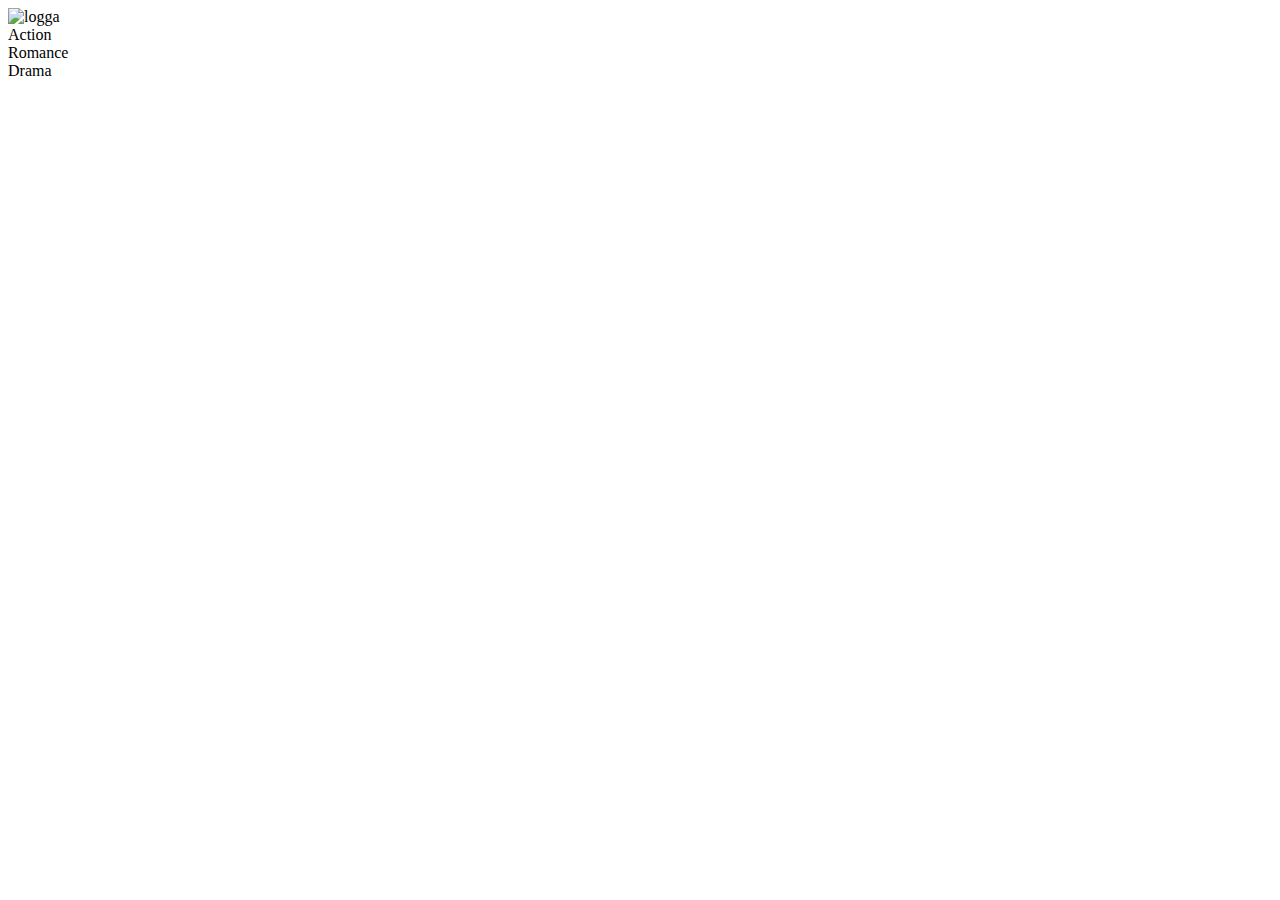
==== index.html @ ba3d73f9 "test" ====
<!DOCTYPE html>
<html lang="en" dir="ltr">
  <head>


    <meta charset="utf-8">
    <title>AniFlex</title>
  </head>
  <body>

    <header>
      <img src="Bilder/logo.PNG" width="400px" height="150px" alt="logga">
    </header>
    <nav>

    </nav>
<main>

<section>
Action
</section>

<section>
Romance
</section>

<section>
Drama
</section>


</main>


  </body>
</html>
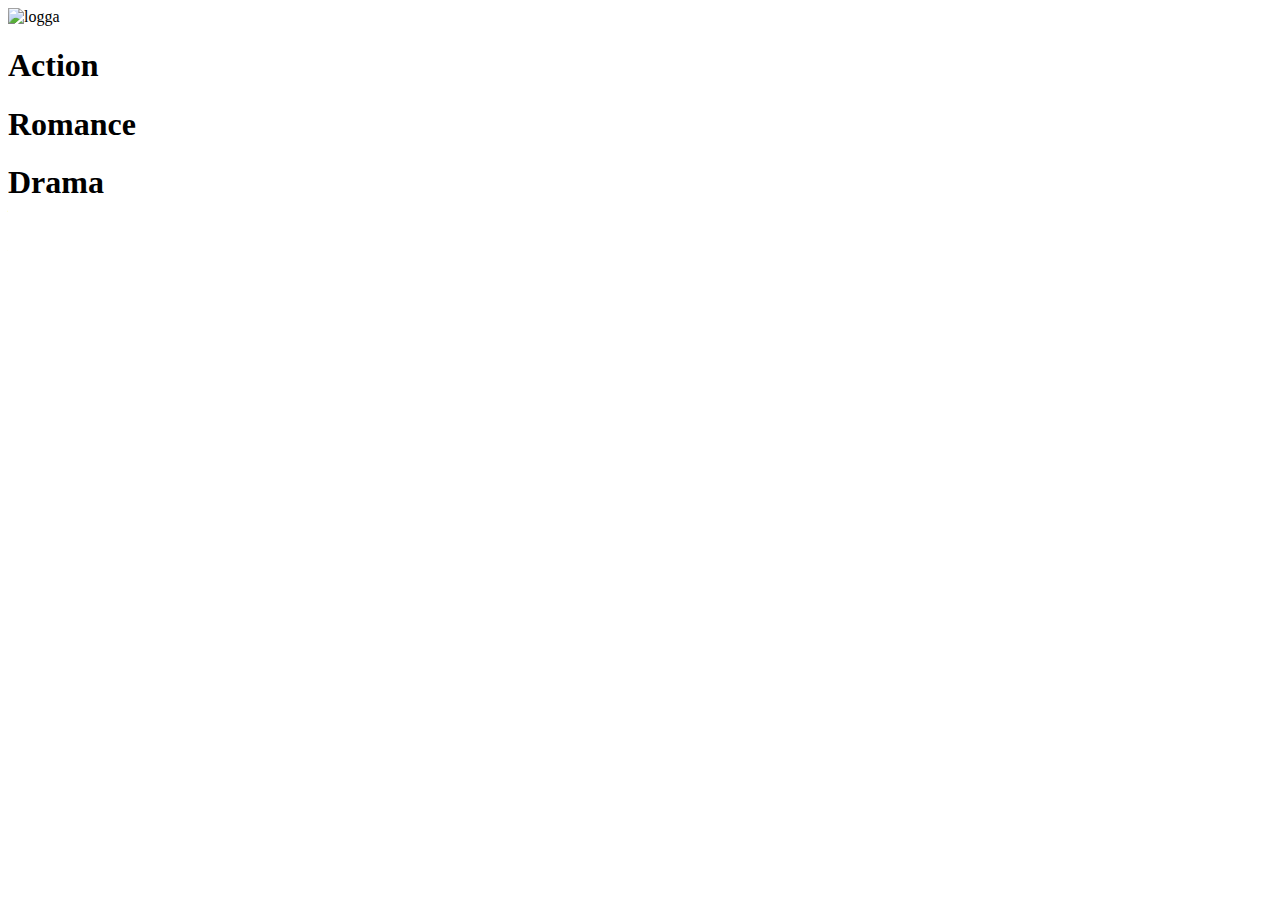
==== commit 50fcb4a0: "Merge pull request #4 from H0BBS/startofhtml" ====
--- a/index.html
+++ b/index.html
@@ -17,15 +17,15 @@
 <main>
 
 <section>
-Action
+<h1>Action</h1>
 </section>
 
 <section>
-Romance
+<h1>Romance</h1>
 </section>
 
 <section>
-Drama
+<h1>Drama</h1>
 </section>
 
 
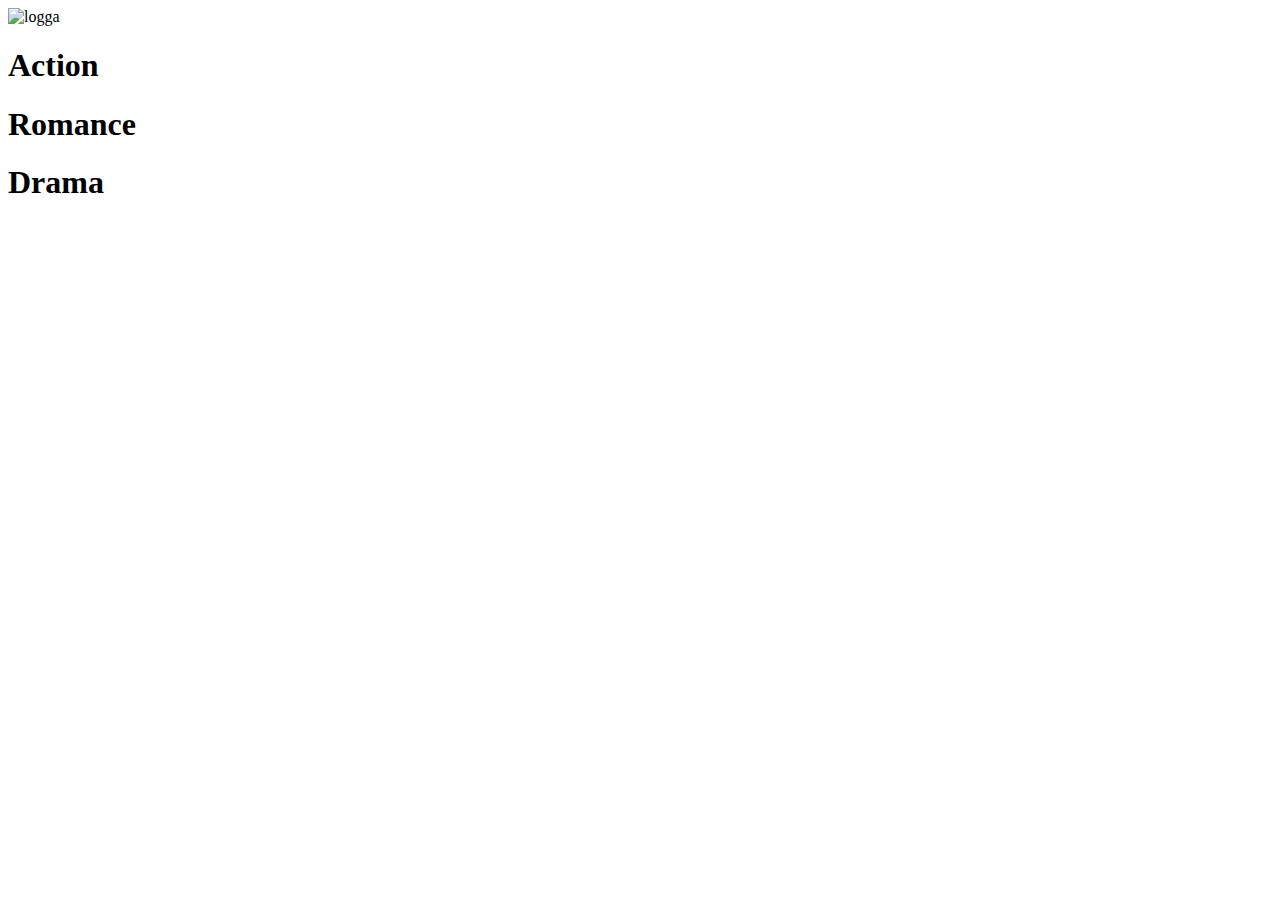
==== commit 4ea8fcb1: "css basics" ====
--- a/index.html
+++ b/index.html
@@ -2,6 +2,7 @@
 <html lang="en" dir="ltr">
   <head>
 
+<link rel="stylesheet" href="css/master.css">
 
     <meta charset="utf-8">
     <title>AniFlex</title>
@@ -17,20 +18,119 @@
 <main>
 
 <section>
-<h1>Action</h1>
+  <h1>Action</h1>
+
+    <div class="flex">
+
+  <div class="film">
+
+  </div>
+  <div class="film">
+
+  </div>
+  <div class="film">
+
+  </div>
+  <div class="film">
+
+  </div>
+  <div class="film">
+
+  </div>
+  <div class="film">
+
+  </div>
+  <div class="film">
+
+  </div>
+  <div class="film">
+
+  </div>
+  <div class="film">
+
+  </div>
+
+</div>
+
 </section>
 
 <section>
-<h1>Romance</h1>
+  <h1>Romance</h1>
+
+  <div class="flex">
+
+  <div class="film">
+
+  </div>
+  <div class="film">
+
+  </div>
+  <div class="film">
+
+  </div>
+  <div class="film">
+
+  </div>
+  <div class="film">
+
+  </div>
+  <div class="film">
+
+  </div>
+  <div class="film">
+
+  </div>
+  <div class="film">
+
+  </div>
+  <div class="film">
+
+  </div>
+</div>
+
 </section>
 
 <section>
-<h1>Drama</h1>
+  <h1>Drama</h1>
+
+  <div class="flex">
+
+  <div class="film">
+
+  </div>
+  <div class="film">
+
+  </div>
+  <div class="film">
+
+  </div>
+  <div class="film">
+
+  </div>
+  <div class="film">
+
+  </div>
+  <div class="film">
+
+  </div>
+  <div class="film">
+
+  </div>
+  <div class="film">
+
+  </div>
+  <div class="film">
+
+  </div>
+</div>
+
+
 </section>
 
 
 </main>
 
+  <script src="Script.js"></script>
 
   </body>
 </html>
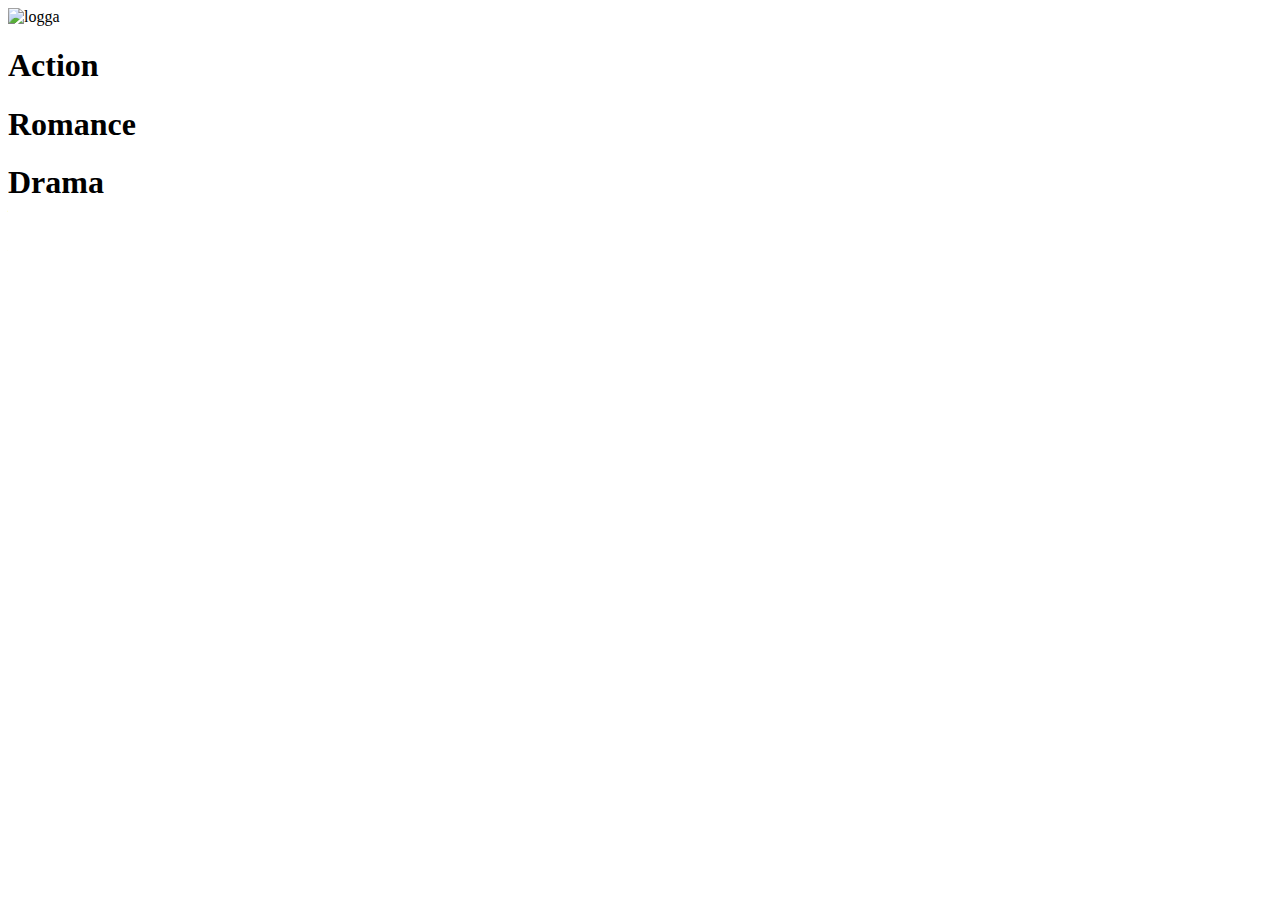
==== commit 8cccfbb1: "Merge branch 'main' into CSS2" ====
--- a/index.html
+++ b/index.html
@@ -20,7 +20,8 @@
 <section>
   <h1>Action</h1>
 
-    <div class="flex">
+  <div class="flex">
+
 
   <div class="film">
 
@@ -94,7 +95,6 @@
   <h1>Drama</h1>
 
   <div class="flex">
-
   <div class="film">
 
   </div>
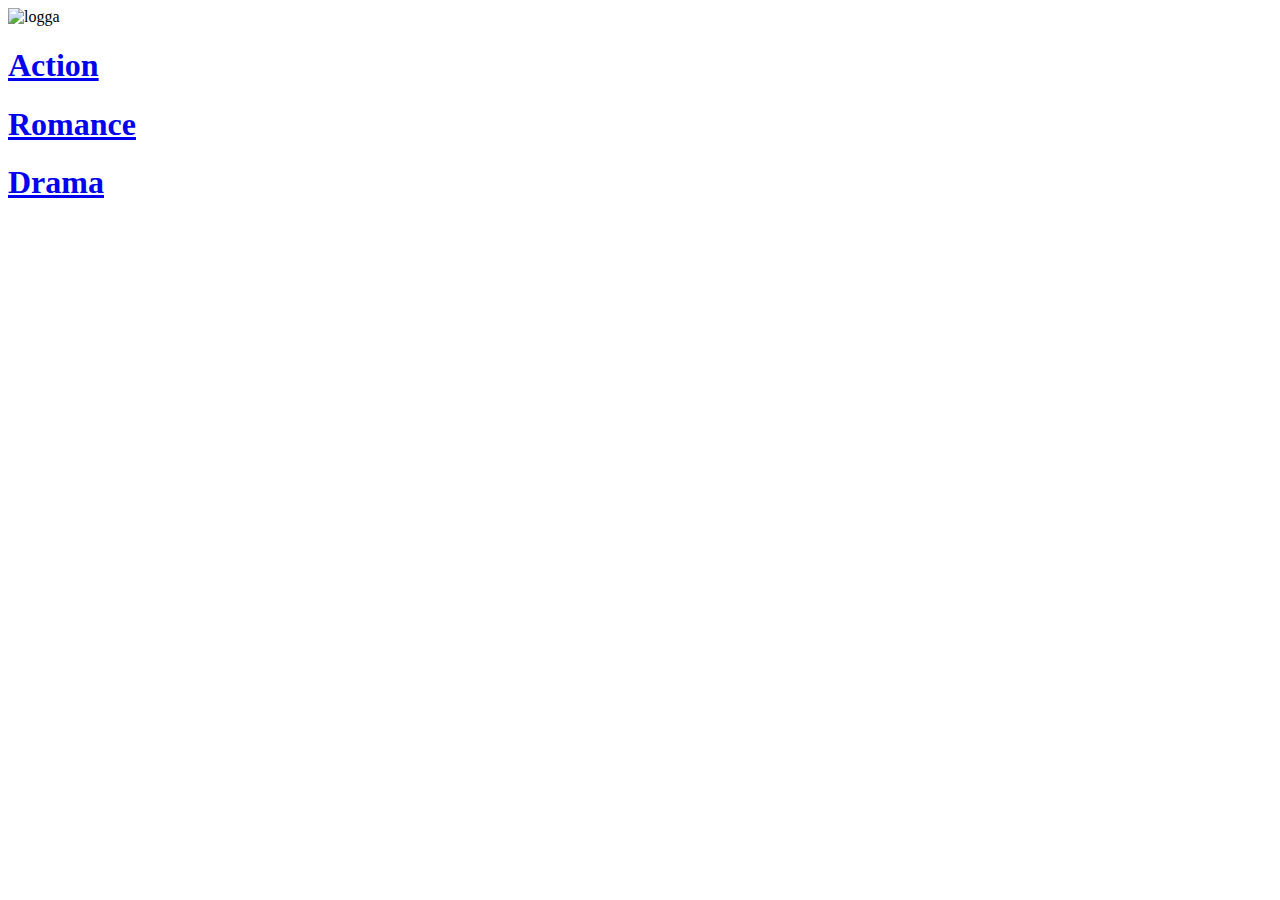
==== commit 0d012716: "hrefs start" ====
--- a/index.html
+++ b/index.html
@@ -18,7 +18,7 @@
 <main>
 
 <section>
-  <h1>Action</h1>
+  <h1><a id="action" href="action.html">Action</a></h1>
 
   <div class="flex">
 
@@ -56,7 +56,7 @@
 </section>
 
 <section>
-  <h1>Romance</h1>
+  <h1><a id="romance" href="romance.html">Romance</a></h1>
 
   <div class="flex">
 
@@ -92,7 +92,8 @@
 </section>
 
 <section>
-  <h1>Drama</h1>
+
+  <h1><a id="drama" href="drama.html">Drama</a></h1>
 
   <div class="flex">
   <div class="film">
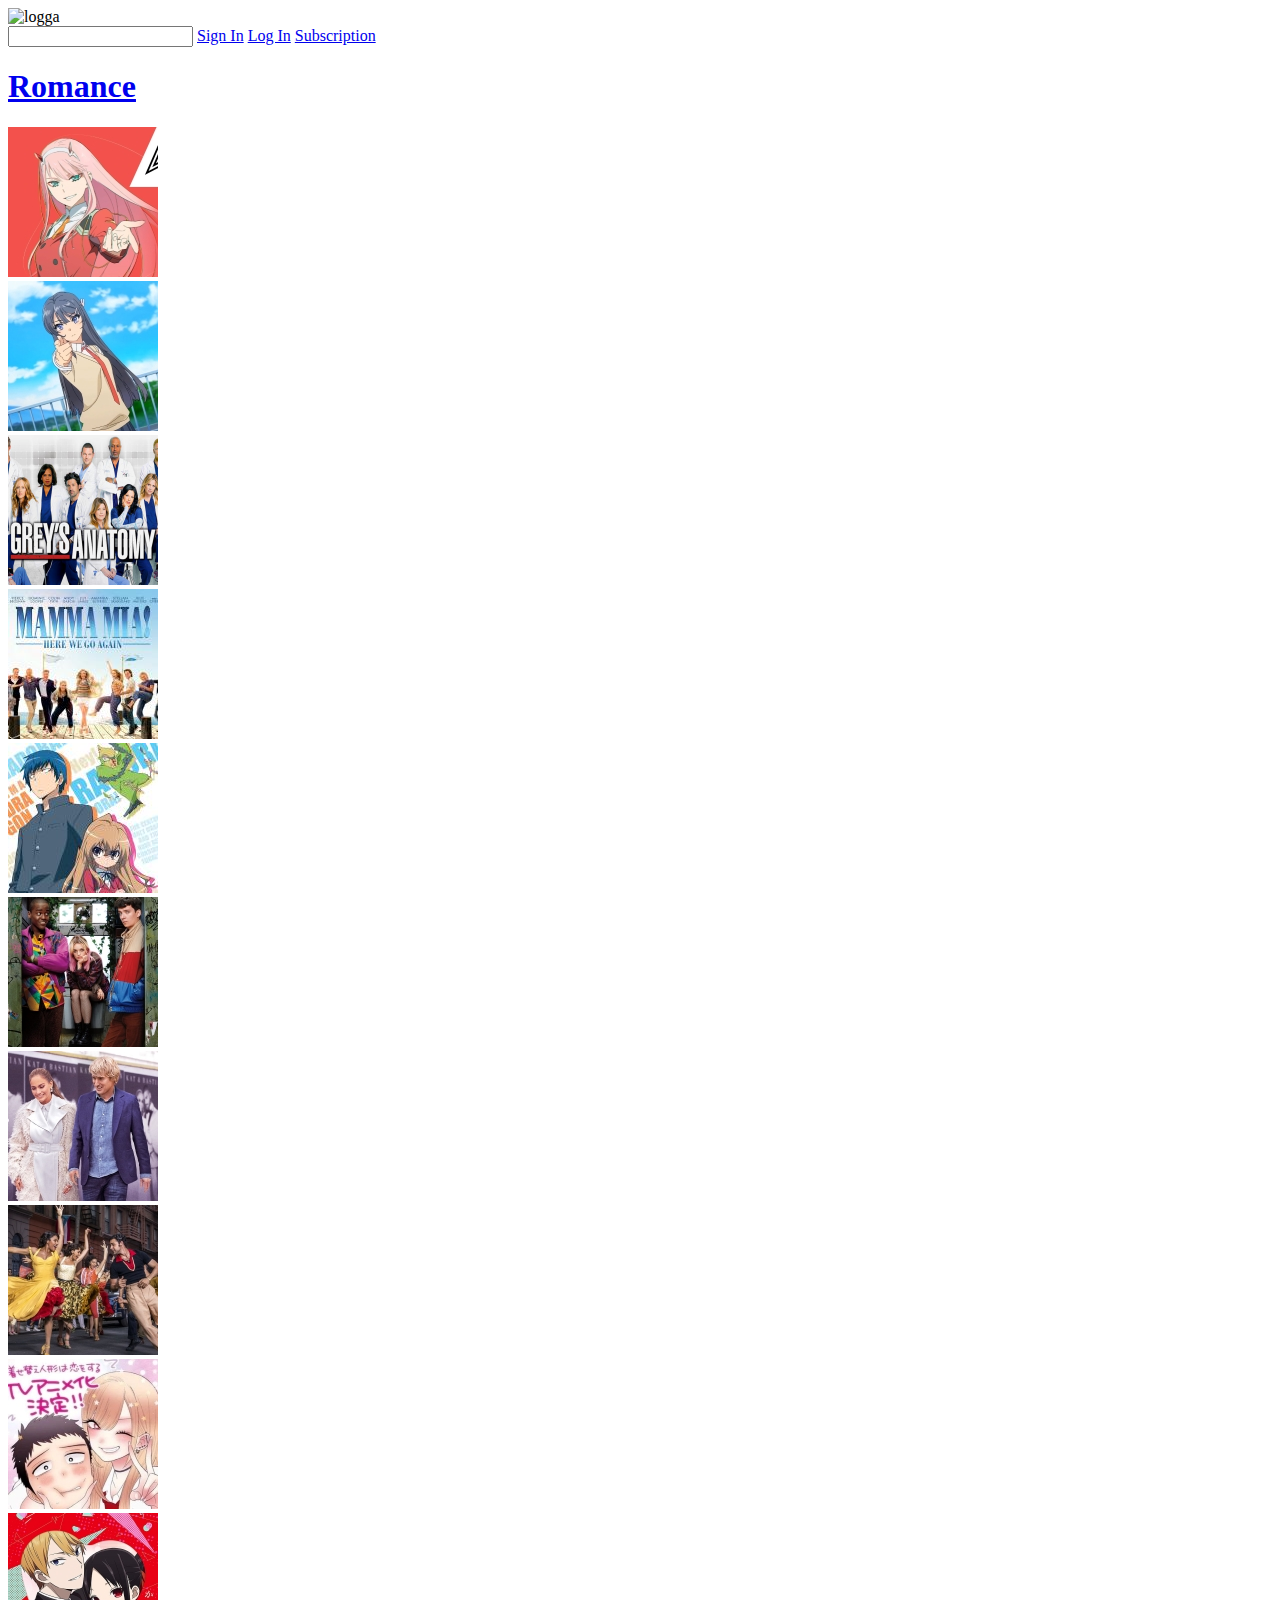
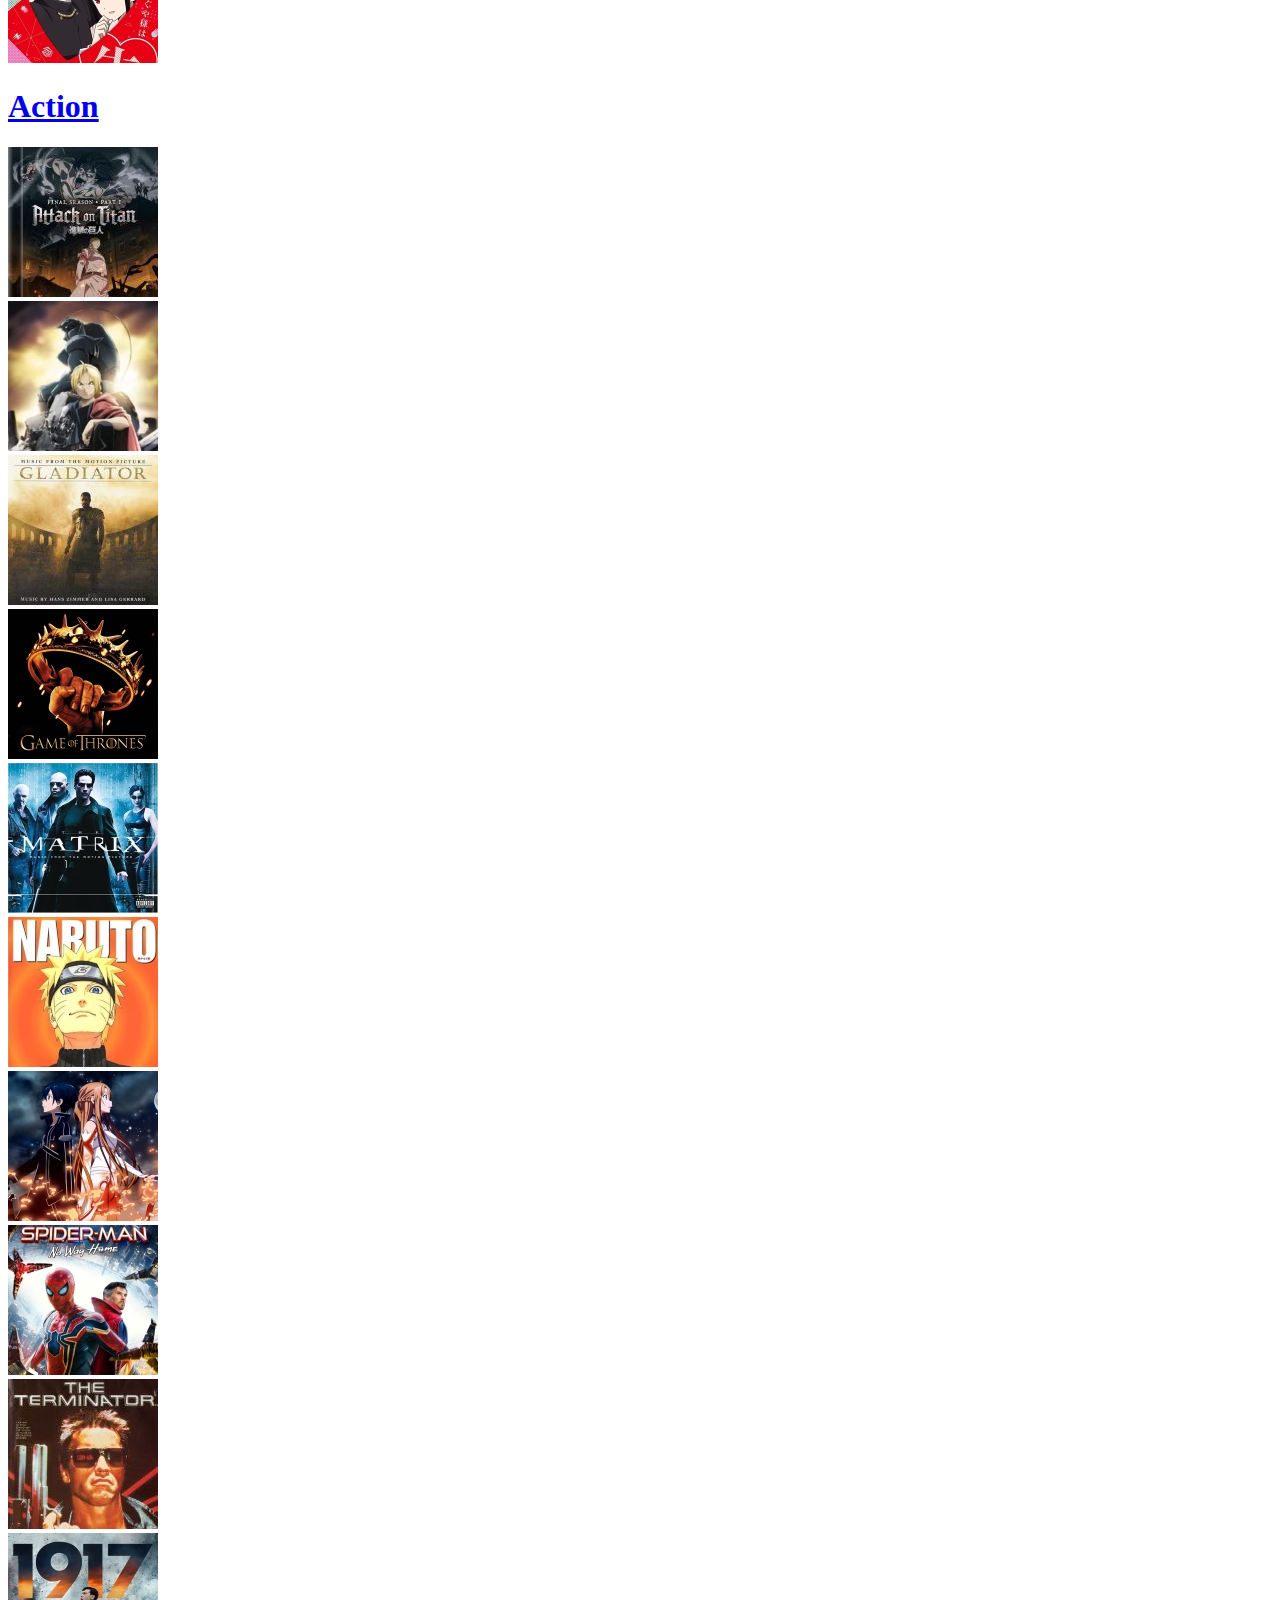
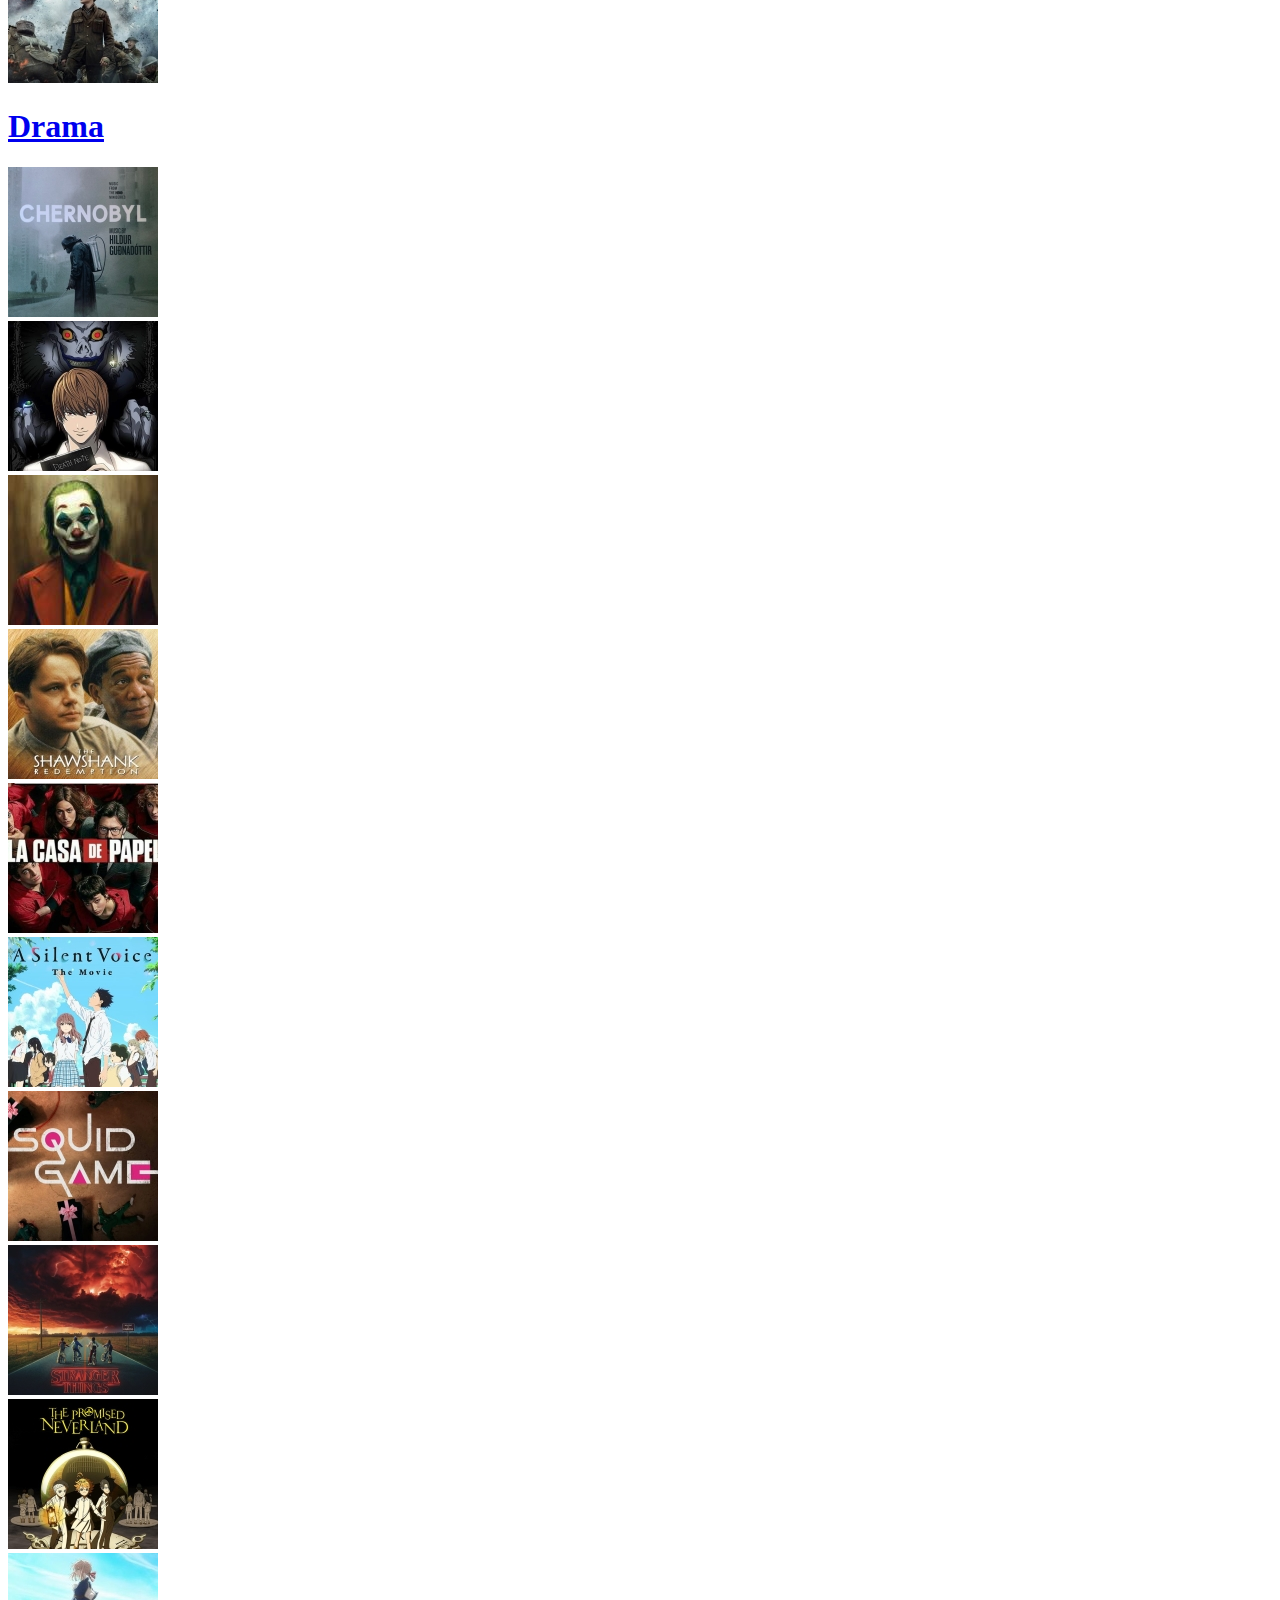
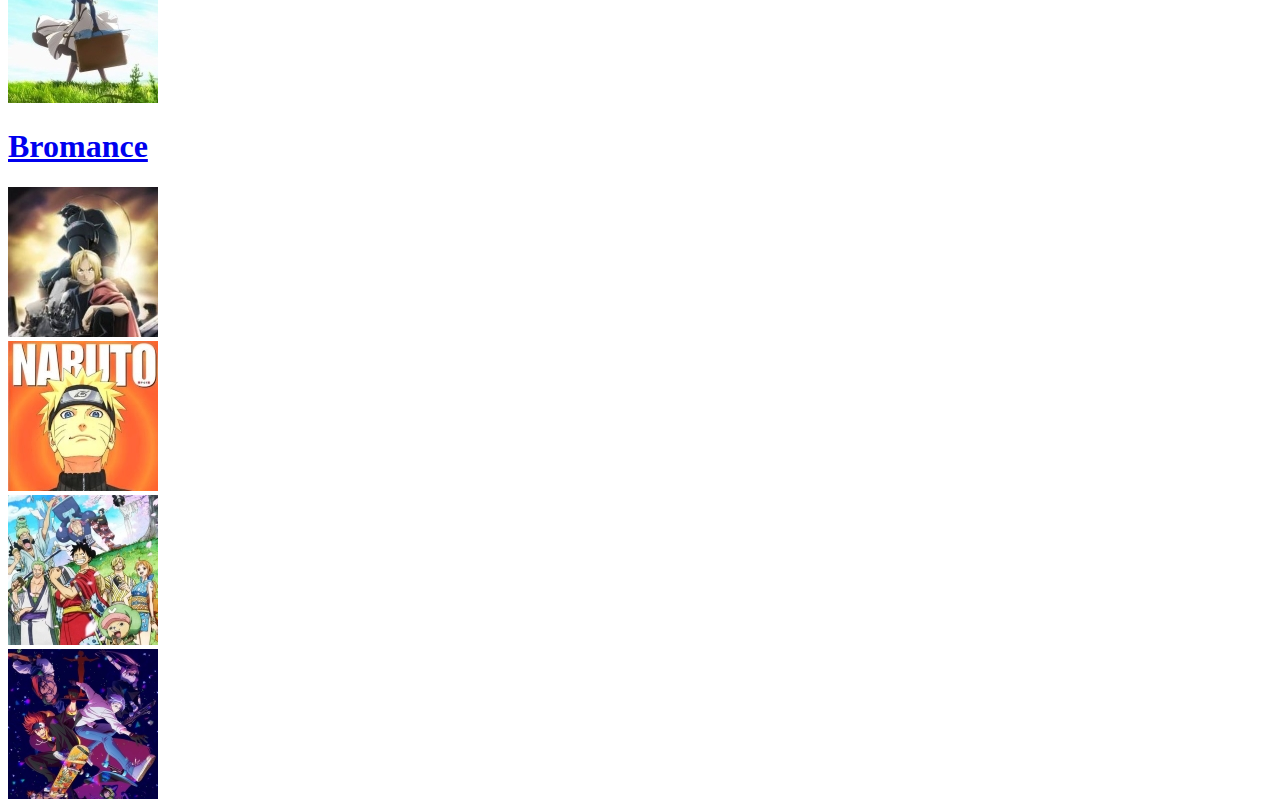
==== commit f0aa7aa6: "movies" ====
--- a/index.html
+++ b/index.html
@@ -3,6 +3,7 @@
   <head>
 
 <link rel="stylesheet" href="css/master.css">
+
 
     <meta charset="utf-8">
     <title>AniFlex</title>
@@ -11,44 +12,54 @@
 
     <header>
       <img src="Bilder/logo.PNG" width="400px" height="150px" alt="logga">
+
+    </div>
     </header>
     <nav>
-
+      <div class="bar">
+      <input id="search" type="search" name="sök" value="">
+      <a href="signin.html" class="button">Sign In</a>
+      <a href="login.html" class="button">Log In</a>
+      <a href="sub.html" class="button">Subscription</a>
+    </div>
     </nav>
 <main>
 
 <section>
-  <h1><a id="action" href="action.html">Action</a></h1>
+  <h1><a id="romance" href="romance.html">Romance</a></h1>
 
   <div class="flex">
 
 
   <div class="film">
-
+  <img src="Bilder/romance/darling.jpg" alt="Darling In The Franxx">
   </div>
   <div class="film">
-
+  <img src="Bilder/romance/bunny.jpg" alt="Bunnygirl Senpai">
   </div>
   <div class="film">
-
+  <img src="Bilder/romance/Greys-Anatomy.png" alt="Greys Anatomy">
   </div>
   <div class="film">
-
+<img src="Bilder/romance/mamma mia.jpg" alt="Mamma Mia">
   </div>
   <div class="film">
-
+<img src="Bilder/romance/toradora.jpg" alt="Toradora">
   </div>
   <div class="film">
-
+<img src="Bilder/romance/sexed.jpg" alt="Sex Education">
   </div>
   <div class="film">
-
+<img src="Bilder/romance/Marry.jpg" alt="Marry Me">
   </div>
   <div class="film">
-
+<img src="Bilder/romance/WestSide.jpg" alt="West Side Story">
   </div>
   <div class="film">
-
+<img src="Bilder/romance/dressup.jpg" alt="My Dressup Darling">
+  </div>
+  <div class="film">
+<img src="Bilder/romance/kaguya.jpg" alt="Love Is War">
   </div>
 
 </div>
@@ -56,18 +67,100 @@
 </section>
 
 <section>
-  <h1><a id="romance" href="romance.html">Romance</a></h1>
+  <h1><a id="action" href="action.html">Action</a></h1>
 
   <div class="flex">
 
   <div class="film">
-
+<img src="Bilder/action/aot.jpg" alt="Attack On Titan">
   </div>
   <div class="film">
-
+<img src="Bilder/action/fma.jpg" alt="Full Metal Alchemist Brotherhood">
   </div>
   <div class="film">
+<img src="Bilder/action/gladiator.jpg" alt="Gladiator">
+  </div>
+  <div class="film">
+<img src="Bilder/action/got.jpg" alt="Game Of Thrones">
+  </div>
+  <div class="film">
+<img src="Bilder/action/matrix.jpg" alt="The Matrix">
+  </div>
+  <div class="film">
+<img src="Bilder/action/naruto.jpg" alt="Naruto">
+  </div>
+  <div class="film">
+<img src="Bilder/action/sao.jpg" alt="Sword Art Online">
+  </div>
+  <div class="film">
+<img src="Bilder/action/spider.jpg" alt="Spider Man No Way Home">
+  </div>
+  <div class="film">
+<img src="Bilder/action/terminator.jpg" alt="The Terminator">
+  </div>
+  <div class="film">
+<img src="Bilder/action/1917.jpg" alt="1917">
+  </div>
+</div>
 
+</section>
+
+<section>
+
+  <h1><a id="drama" href="drama.html">Drama</a></h1>
+
+  <div class="flex">
+  <div class="film">
+<img src="Bilder/drama/chernobyl.jpg" alt="Chernobyl">
+  </div>
+  <div class="film">
+<img src="Bilder/drama/death.jpg" alt="Death Note">
+  </div>
+  <div class="film">
+<img src="Bilder/drama/joker.jpg" alt="The Joker">
+  </div>
+  <div class="film">
+<img src="Bilder/drama/nyckel.jpg" alt="Shawshank Redemption">
+  </div>
+  <div class="film">
+<img src="Bilder/drama/papel.jpg" alt="La Casa De Papel">
+  </div>
+  <div class="film">
+<img src="Bilder/drama/silent.jpg" alt="A Silent Voice">
+  </div>
+  <div class="film">
+<img src="Bilder/drama/squid.jpg" alt="Squid Game">
+  </div>
+  <div class="film">
+<img src="Bilder/drama/stranger.jpg" alt="Stranger Things">
+  </div>
+  <div class="film">
+<img src="Bilder/drama/tpn.jpg" alt="The Promised Neverland">
+  </div>
+  <div class="film">
+<img src="Bilder/drama/violet.jpg" alt="Violet Evergarden">
+  </div>
+</div>
+
+
+</section>
+
+<section>
+  <h1><a id="bromance" href="Bromance.html">Bromance</a></h1>
+
+  <div class="flex">
+
+  <div class="film">
+<img src="Bilder/action/fma.jpg" alt="Full Metal Alchemist Brotherhood">
+  </div>
+  <div class="film">
+<img src="Bilder/action/naruto.jpg" alt="Naruto">
+  </div>
+  <div class="film">
+<img src="Bilder/bromance/onepiece.jpg" alt="One Piece">
+  </div>
+  <div class="film">
+<img src="Bilder/bromance/sk8.jpg" alt="sk8 The Infinity">
   </div>
   <div class="film">
 
@@ -91,43 +184,6 @@
 
 </section>
 
-<section>
-
-  <h1><a id="drama" href="drama.html">Drama</a></h1>
-
-  <div class="flex">
-  <div class="film">
-
-  </div>
-  <div class="film">
-
-  </div>
-  <div class="film">
-
-  </div>
-  <div class="film">
-
-  </div>
-  <div class="film">
-
-  </div>
-  <div class="film">
-
-  </div>
-  <div class="film">
-
-  </div>
-  <div class="film">
-
-  </div>
-  <div class="film">
-
-  </div>
-</div>
-
-
-</section>
-
 
 </main>
 
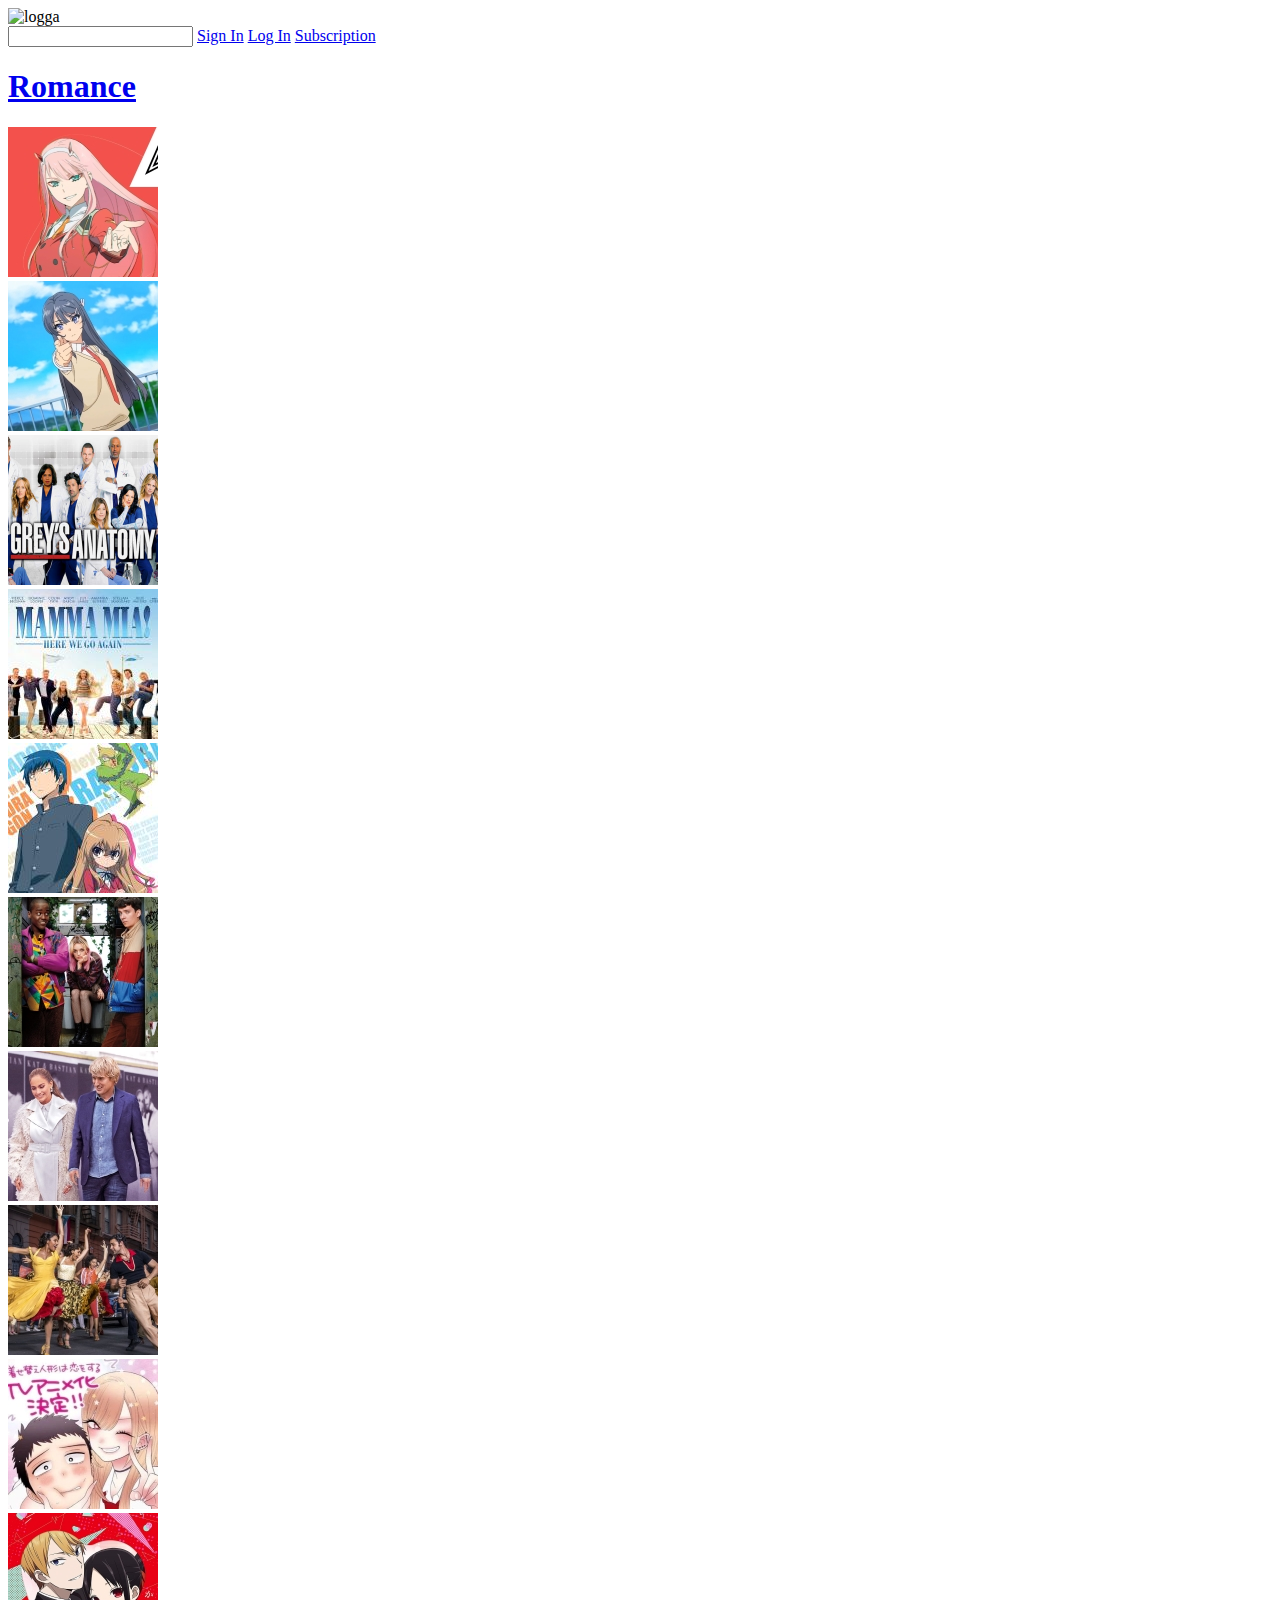
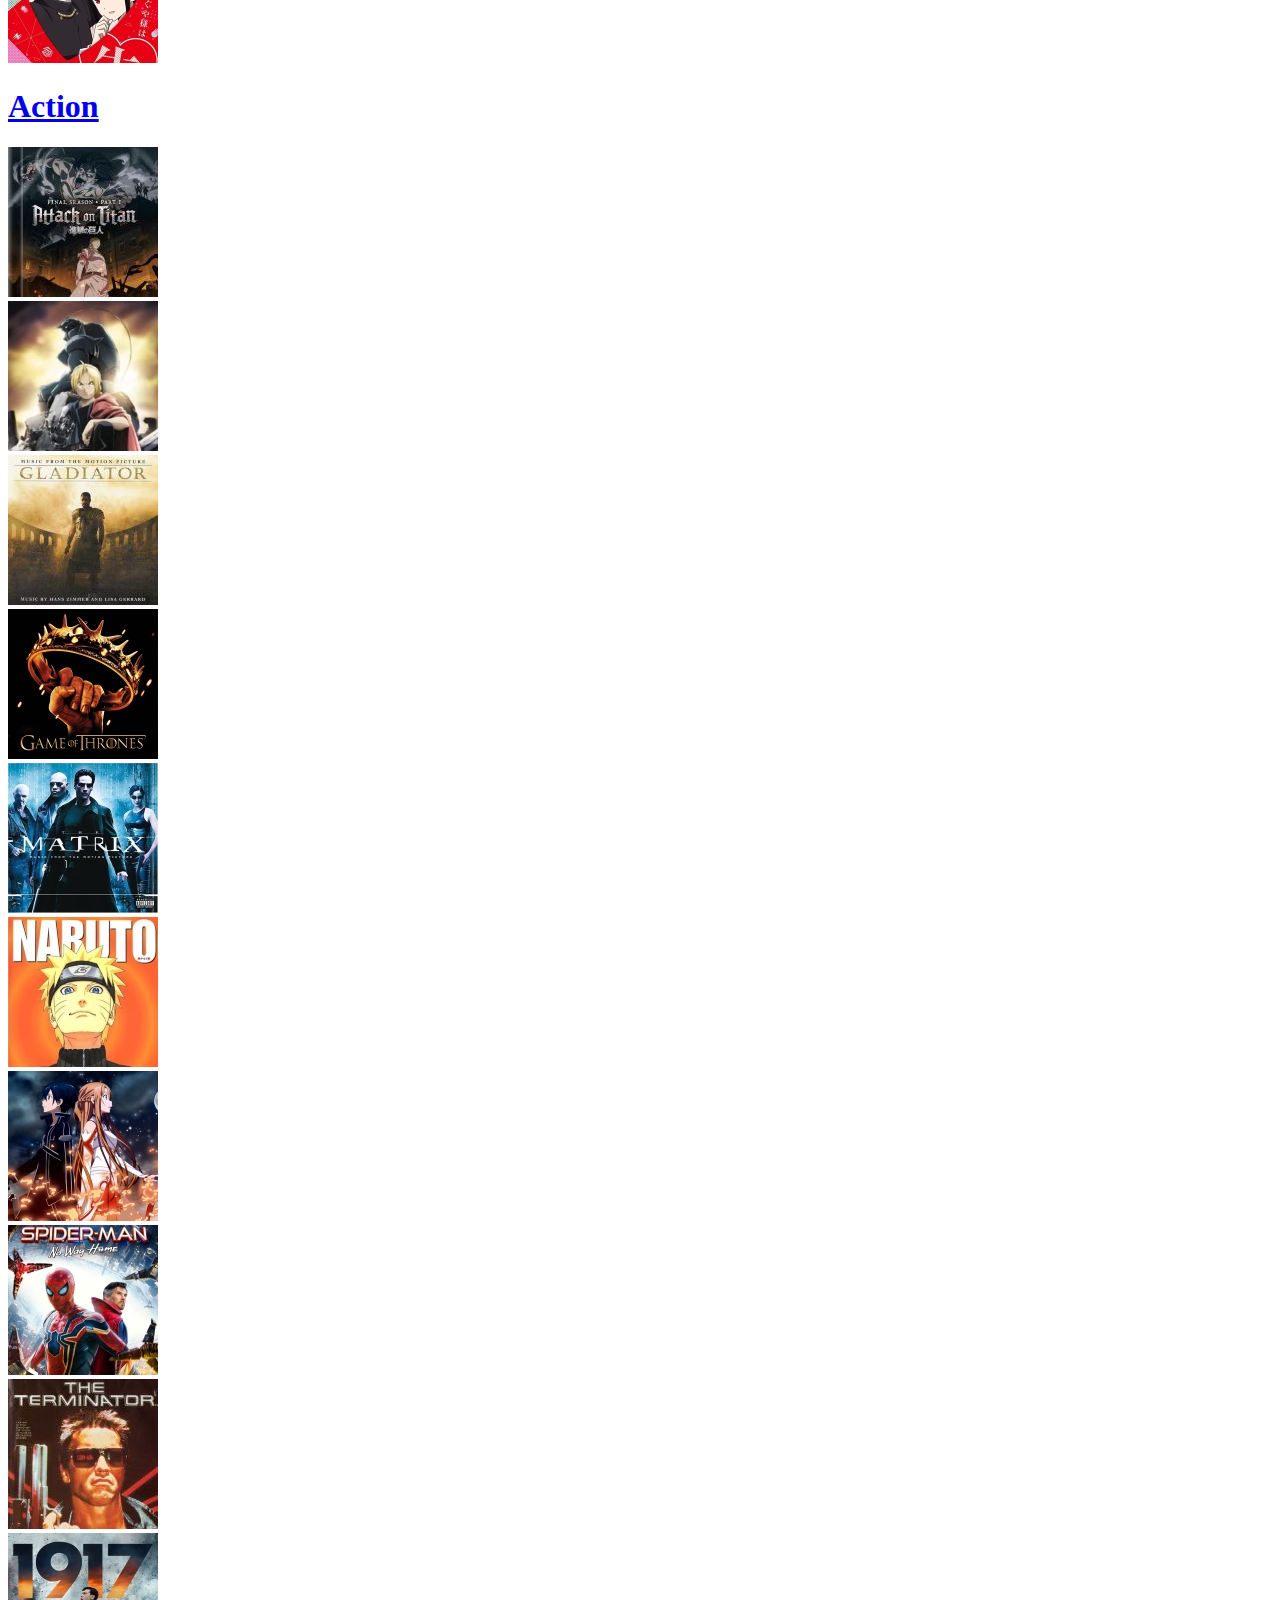
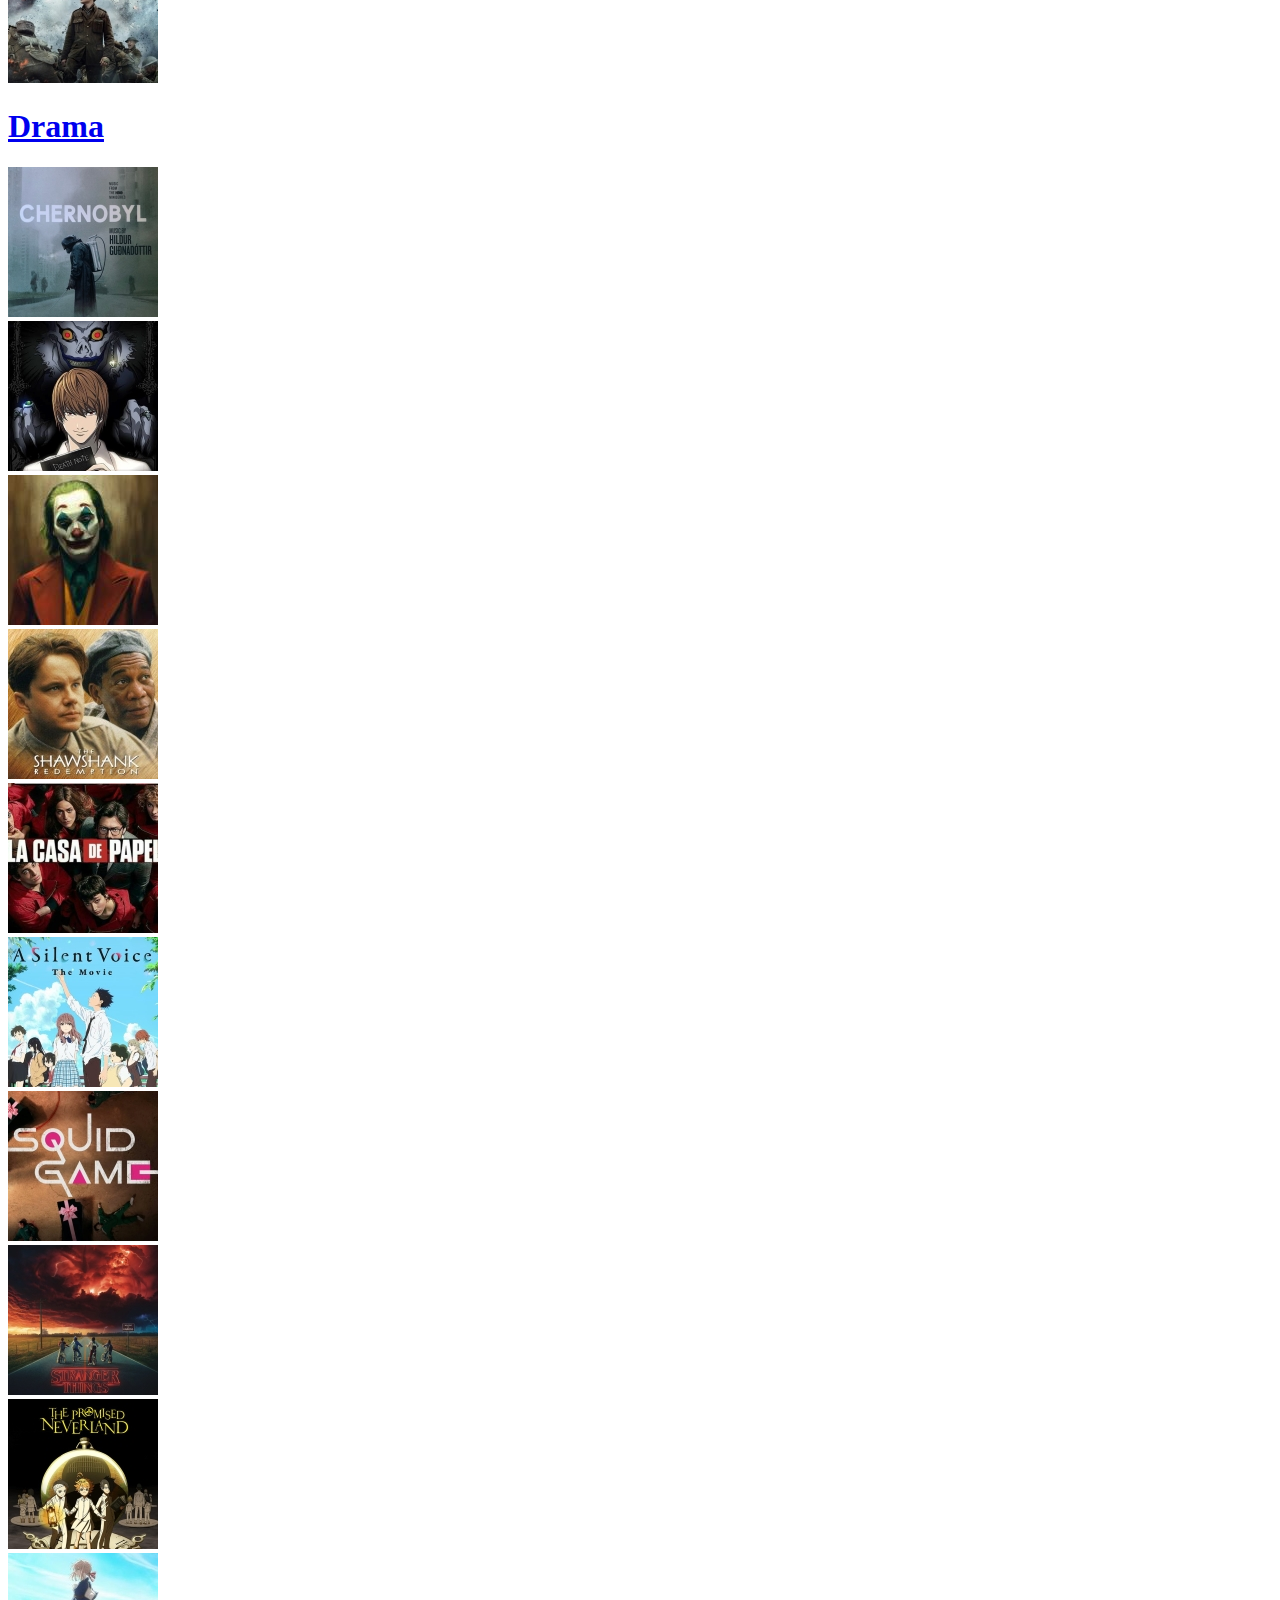
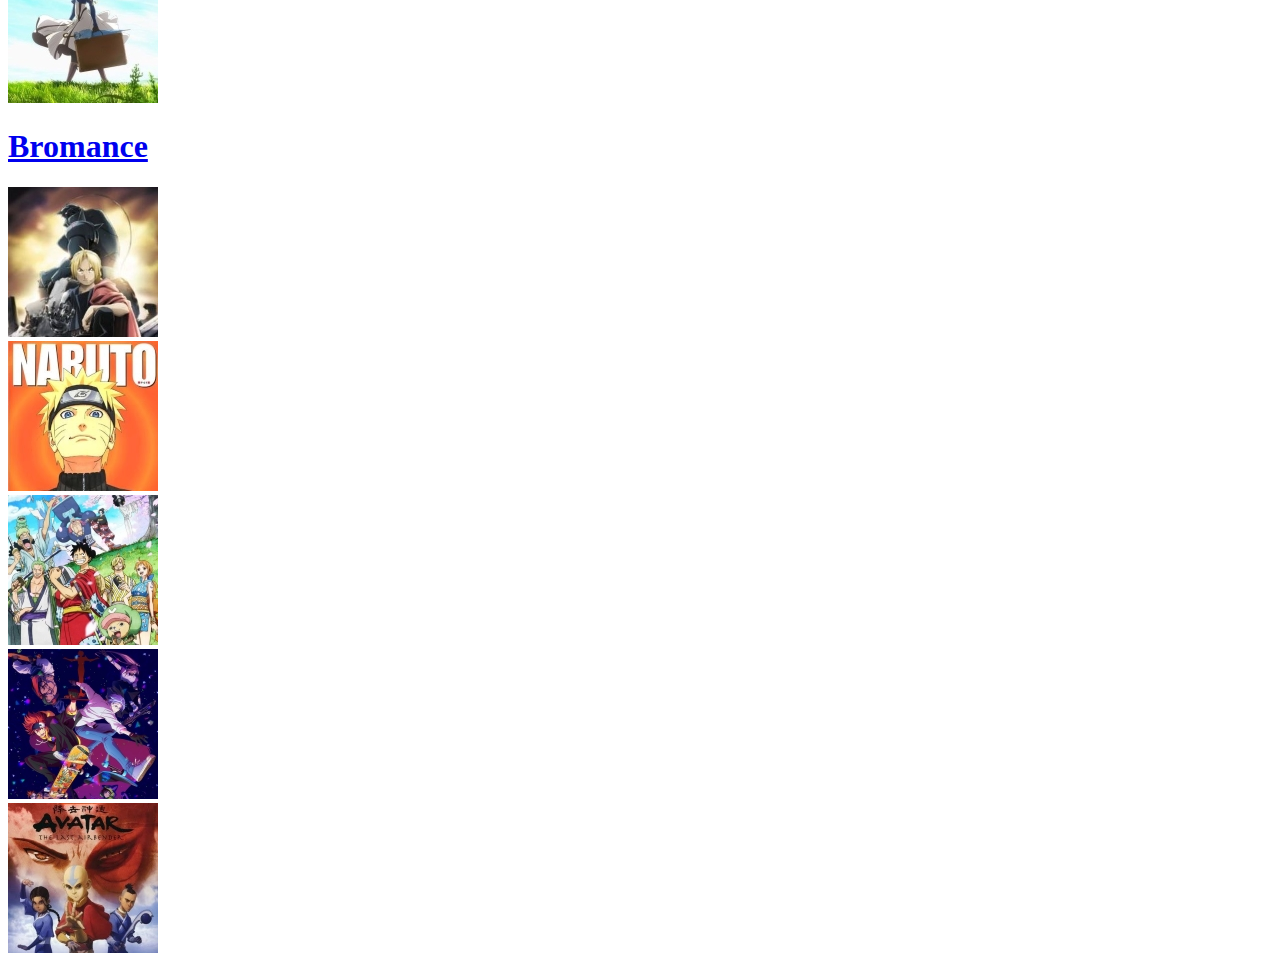
==== commit 24d0ed29: "avatar" ====
--- a/index.html
+++ b/index.html
@@ -163,6 +163,7 @@
 <img src="Bilder/bromance/sk8.jpg" alt="sk8 The Infinity">
   </div>
   <div class="film">
+<img src="Bilder/bromance/avatar.jpg" alt="Avatar The Last Airbender">
 
   </div>
   <div class="film">
